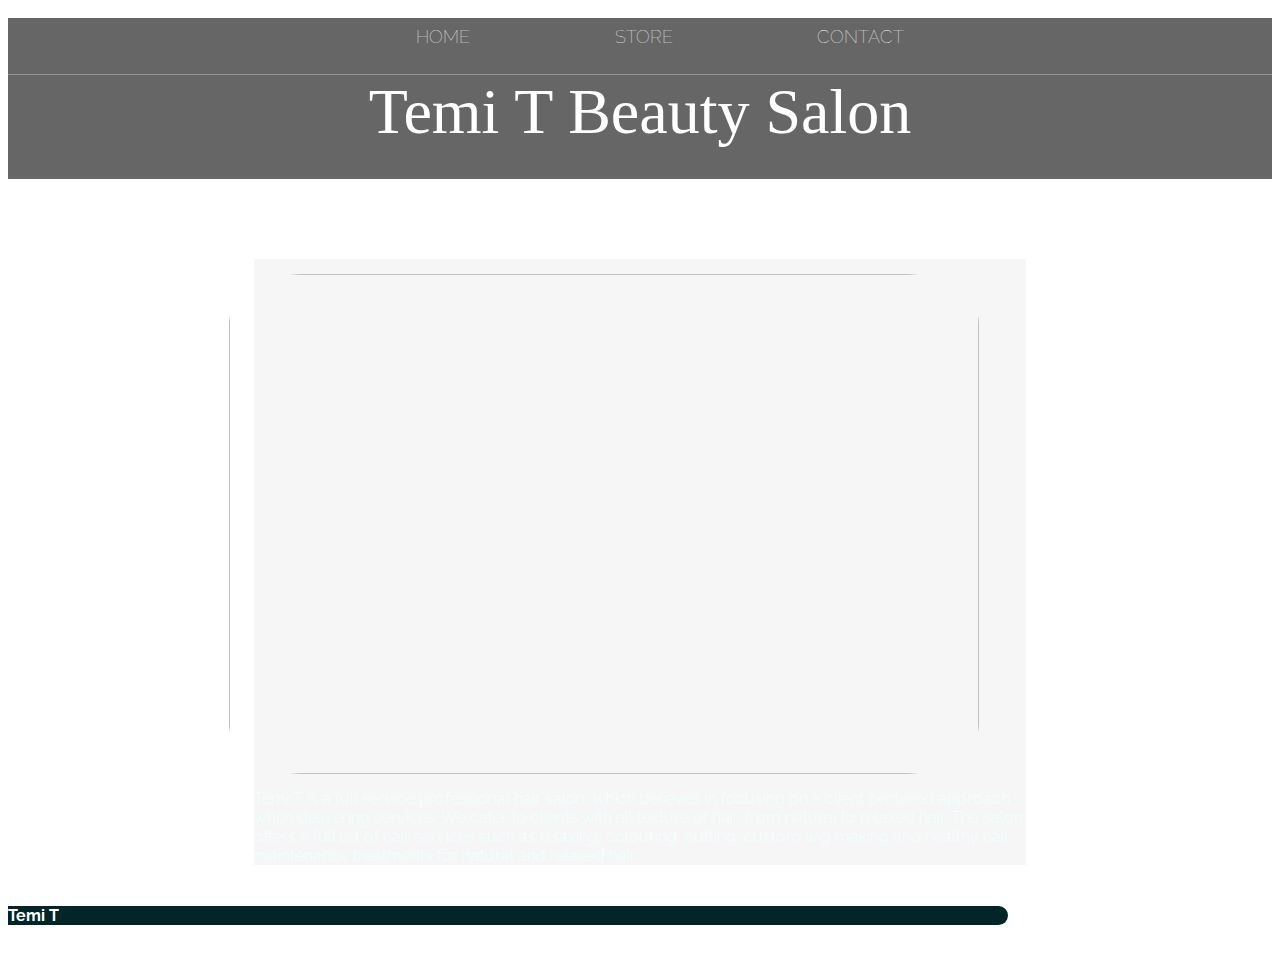
==== index.html @ 5d01ac3b "Add files via upload" ====
<!DOCTYPE html>
<html>
<head>
    <meta charset='utf-8'>
    <meta http-equiv='X-UA-Compatible' content='IE=edge'>
    <title>TEMI T</title>
    <meta name='viewport' content='width=device-width, initial-scale=1'>
    <link rel='stylesheet' type='text/css' media='screen' href='main.css'>
    <script src='main.js'></script>
</head>
<body class="body">
    <header class="main-header">
        <nav class="nav main-nav">
            <ul>
                <li><a href="index.html">HOME</a></li>
                <li><a href="store.html">STORE</a></li>
                <li><a href="contact.html">CONTACT</a></li>
            </ul>
        </nav>
        <h1 class="Name Name-large">  Temi T Beauty Salon</h1>
    </header>

   

   <section class="content-section container">
       <h1 class="section-header">Welcome to your One stop Hair Heaven</h1>

<div class="Images-home"> 
    <img class="Circle-image" src="images/circle image.jpg"> 
</div>
      

        <blockquote class="thext">         Temi T is a full service professional hair salon,
             which believes in focusing on a client centered approach when delivering services.
              We cater to clients with all texture of hair, from natural to relaxed hair. 
              The salon offers a full list of hair services such as relaxing, colouring, cutting, custom wig making and healthy hair maintenance treatments for natural and relaxed hair.
        </blockquote>     
        
  
    </section>


</body>


<footer class="main-footer">
        
    <h4 class="name-footer"> Temi T</h4>

</footer>



</html>
---- main.css ----
@import url('https://fonts.googleapis.com/css2?family=Raleway:ital,wght@1,300&display=swap');

@font-face {
  font-family: Poppins;
  src: url(fonts/Poppins-Bold.ttf);
  font-weight: normal;
  font-style: normal;
}

* {
  box-sizing: border-box;
  font-family: Raleway;
  color: #777;


}

html, body{
  border: 0;
  padding: 0;
}

.nav ul{
  border: 0;
}

.nav li{
  display: inline;
}

.nav a:hover{
  background-color: rgba(225, 225, 225, .3);
}

.nav a{
  display: inline-block;
  padding: .5em;
  color: white;
  text-decoration: none;

}

.main-nav li{
  padding: 0 5%;
}

.main-nav{
  text-align: center;
  font-size: 1.1em;
  font-weight: lighter;
  border-bottom: 1px solid rgba(255, 255, 255, .3);
}

.main-header{
  background-color: rgba(0, 0, 0, .6);
  background-image: url(images/hair\ for\ banner.jpg);
  background-blend-mode: multiply;
  background-size: cover;
  padding-bottom: 30px;
}

.Name{
  text-align: center;
  margin: 0;
  font-size: 4em;
  font-family: Poppins;
  font-weight: normal;
  color: white;

}

.content-section{
  margin: 1em;

}

.container{
  max-width: 900px;
  margin: 0 auto;
  padding: 0 1.5em;
  color: white;
  
}

.section-header{
  font-family: 'Times New Roman', Times, serif;
  font-weight: normal;
  color: white;
  text-align: center;
  font-size: 2,5em;
}

.Circle-image{
  float: left;
  height: 500px;
  width: 750px;
  margin: 15px;
  border-radius: 10%;

}

.Store-Text{
  color: black;
}

.main-footer{
background: fixed;
text-align: center;
  color: white;
  padding: .25em 0;
position: baseline;
bottom: 0;
width: 1500;
}

.name-footer{
 text-align: left;
 color: white;
background-size: 100px 2000px;
 background-color: rgb(2, 38, 40);
 border-top-right-radius: 50px;
 border-bottom-right-radius: 50px;
 width: 1000px;
}

.Number{
text-align: center;
background-color:  rgba(6, 0, 0, 0.8);
background-blend-mode: multiply;
background-size: 700px;
height: 100px;
color: azure;

}

.body{
  background-image: url(images/hair\ for\ banner.jpg);
  background-size: cover;
  background-color: aliceblue .3%;
  background-blend-mode: multiply;
}

.thext{
  background-color: rgba(225, 225, 225, .3);
  color: azure;
  align-self: auto;
  background-size: 200px;
}

.contact-us{
  color: aliceblue;
}

.form-body {
  margin: 0;
  font-family: -apple-system, Arial, sans-serif;
  font-size: 1rem;
  font-weight: 400;
  line-height: 1.5;
  color: #212529;
  text-align: left;
  background-color: #fff .30;
  padding: 30px;
  padding-bottom: 10px;
  border: 1px solid #ced4da;
  border-radius: 0.25rem;
  max-width: 100%;
}

.fcf-form-group {
  margin-bottom: 1rem;
}

.fcf-input-group {
  position: relative;
  display: -ms-flexbox;
  display: flex;
  -ms-flex-wrap: wrap;
  flex-wrap: wrap;
  -ms-flex-align: stretch;
  align-items: stretch;
  width: 100%;
}

.fcf-form-control {
  display: block;
  width: 100%;
  height: calc(1.5em + 0.75rem + 2px);
  padding: 0.375rem 0.75rem;
  font-size: 1rem;
  font-weight: 400;
  line-height: 1.5;
  color: #495057;
  background-color: #fff;
  background-clip: padding-box;
  border: 1px solid #ced4da;
  outline: none;
  border-radius: 0.25rem;
  transition: border-color 0.15s ease-in-out, box-shadow 0.15s ease-in-out;
}

.fcf-form-control:focus {
    border: 1px solid #313131;
}

.fcf-btn {
    display: inline-block;
    font-weight: 400;
    color: #212529;
    text-align: center;
    vertical-align: middle;
    cursor: pointer;
    -webkit-user-select: none;
    -moz-user-select: none;
    -ms-user-select: none;
    user-select: none;
    background-color: transparent;
    border: 1px solid transparent;
    padding: 0.375rem 0.75rem;
    font-size: 1rem;
    line-height: 1.5;
    color: #ced4da;
    border-radius: 0.25rem;
    transition: color 0.15s ease-in-out, background-color 0.15s ease-in-out, border-color 0.15s ease-in-out, box-shadow 0.15s ease-in-out;
}

.fcf-btn:hover {
  color: greenyellow;
  text-decoration: none;
}

.fcf-btn-block {
  display: block;
  width: 100%;
}

label.fcf-label {
    display: inline-block;
    margin-bottom: 0.5rem;
    color: white;
}
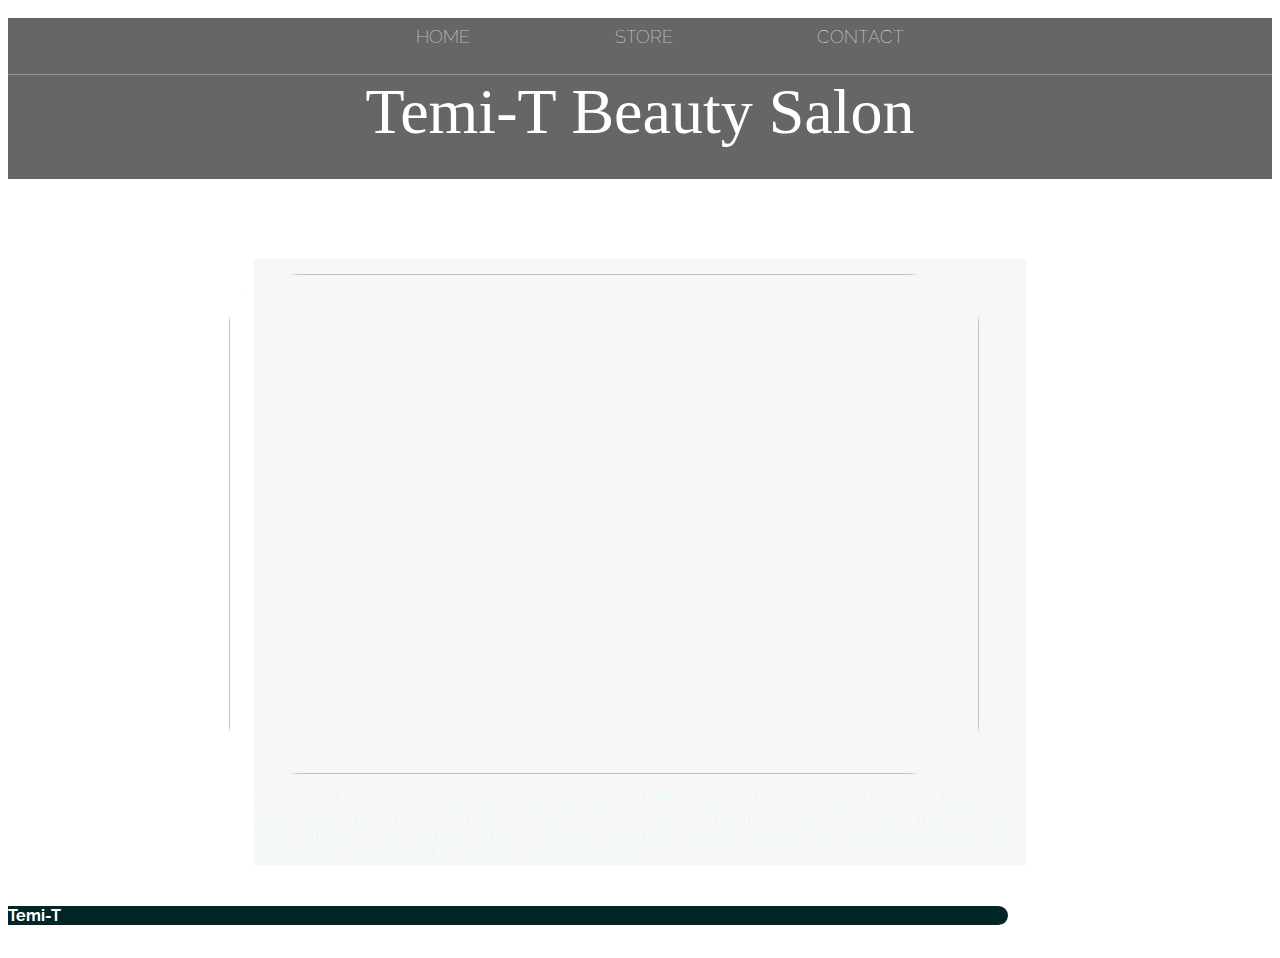
==== commit cc08ce73: "Name fix" ====
--- a/index.html
+++ b/index.html
@@ -3,7 +3,7 @@
 <head>
     <meta charset='utf-8'>
     <meta http-equiv='X-UA-Compatible' content='IE=edge'>
-    <title>TEMI T</title>
+    <title>TEMI-T</title>
     <meta name='viewport' content='width=device-width, initial-scale=1'>
     <link rel='stylesheet' type='text/css' media='screen' href='main.css'>
     <script src='main.js'></script>
@@ -17,7 +17,7 @@
                 <li><a href="contact.html">CONTACT</a></li>
             </ul>
         </nav>
-        <h1 class="Name Name-large">  Temi T Beauty Salon</h1>
+        <h1 class="Name Name-large">  Temi-T Beauty Salon</h1>
     </header>
 
    
@@ -30,7 +30,7 @@
 </div>
       
 
-        <blockquote class="thext">         Temi T is a full service professional hair salon,
+        <blockquote class="thext">         TemiI-T is a full service professional hair salon,
              which believes in focusing on a client centered approach when delivering services.
               We cater to clients with all texture of hair, from natural to relaxed hair. 
               The salon offers a full list of hair services such as relaxing, colouring, cutting, custom wig making and healthy hair maintenance treatments for natural and relaxed hair.
@@ -45,7 +45,7 @@
 
 <footer class="main-footer">
         
-    <h4 class="name-footer"> Temi T</h4>
+    <h4 class="name-footer"> Temi-T</h4>
 
 </footer>
 
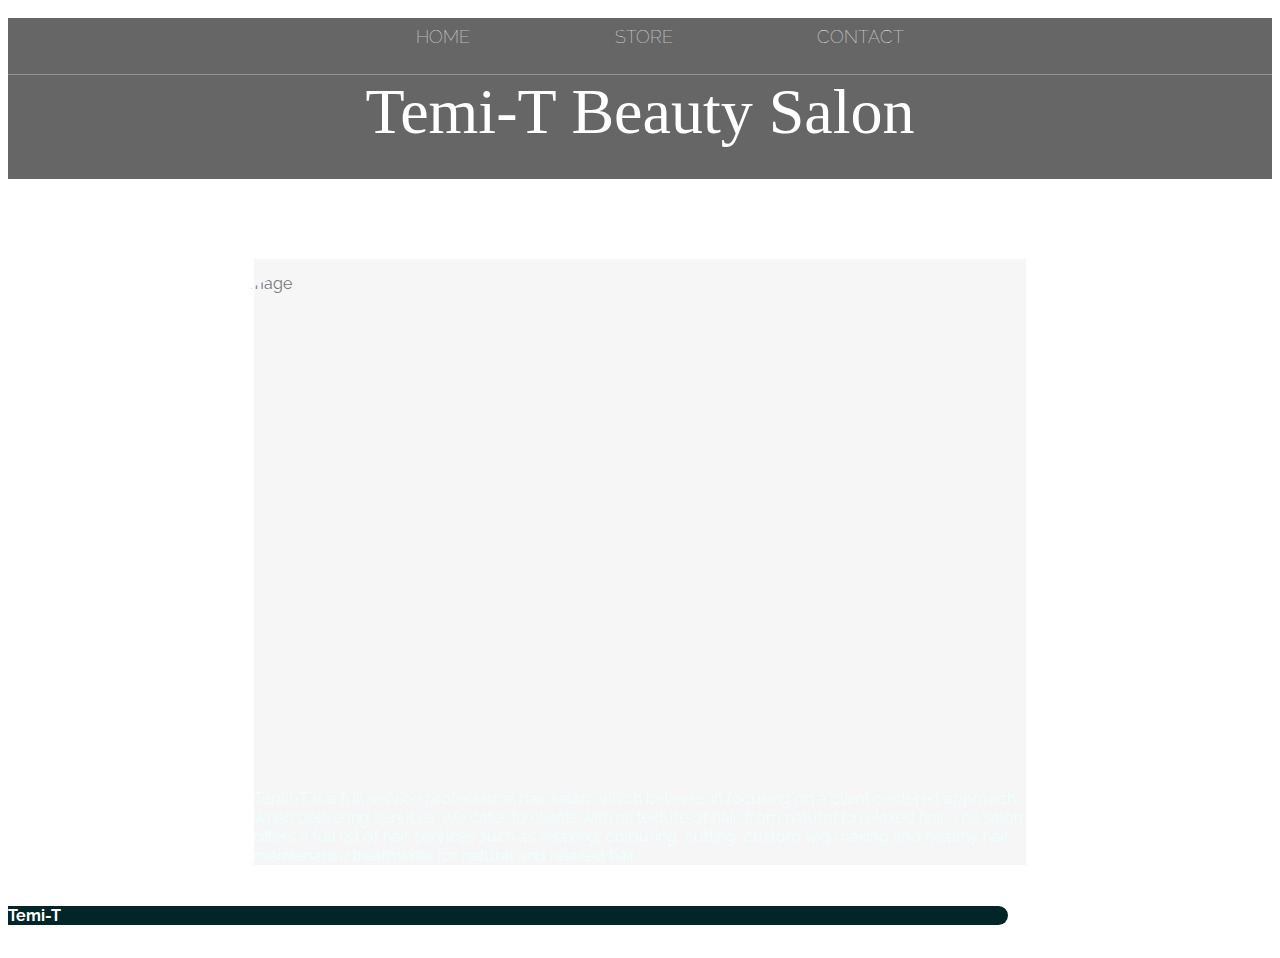
==== commit 5a82fb5b: "as" ====
--- a/index.html
+++ b/index.html
@@ -26,7 +26,7 @@
        <h1 class="section-header">Welcome to your One stop Hair Heaven</h1>
 
 <div class="Images-home"> 
-    <img class="Circle-image" src="images/circle image.jpg"> 
+    <img class="Circle-image" src="images/circle image.jpg" alt="Image"> 
 </div>
       
 
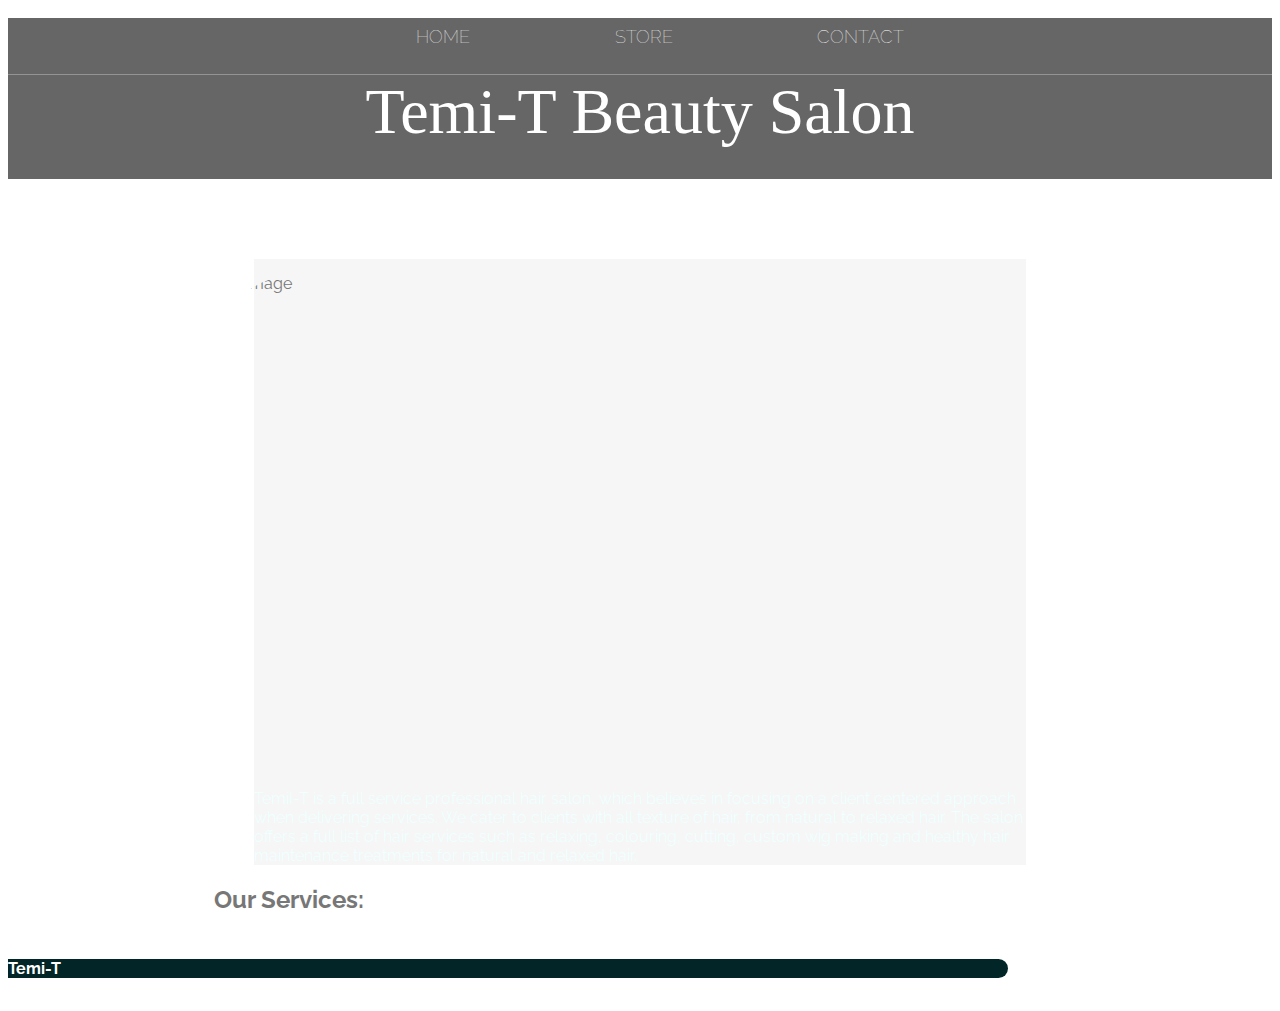
==== commit 0dd34a3e: "div" ====
--- a/index.html
+++ b/index.html
@@ -36,8 +36,17 @@
               The salon offers a full list of hair services such as relaxing, colouring, cutting, custom wig making and healthy hair maintenance treatments for natural and relaxed hair.
         </blockquote>     
         
+
+        <div  class="service-container">
+            <h2>
+                Our Services:
+            </h2>
+
+        </div>
   
     </section>
+
+
 
 
 </body>
--- a/main.css
+++ b/main.css
@@ -239,3 +239,11 @@
     margin-bottom: 0.5rem;
     color: white;
 }
+
+
+service-container {
+  max-width: 600px;
+  margin: auto;
+  background-color: aquamarine;
+
+}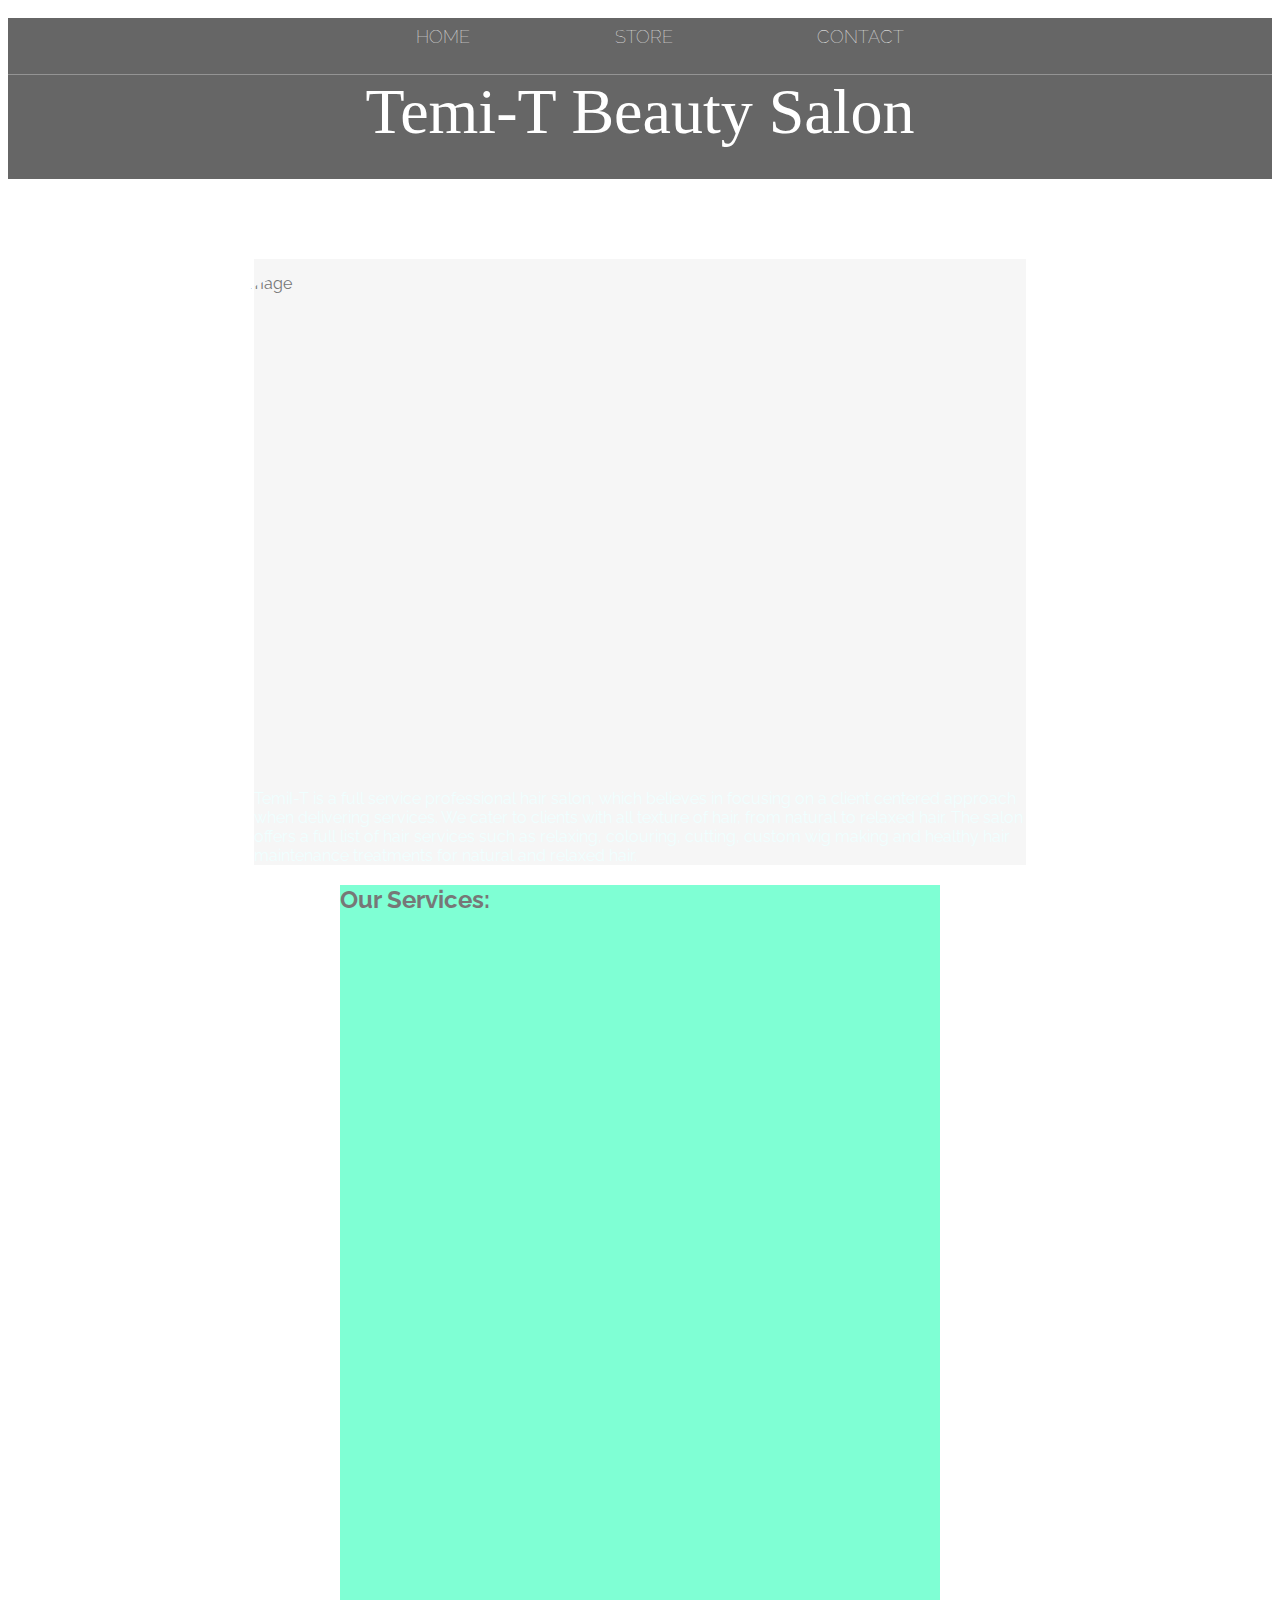
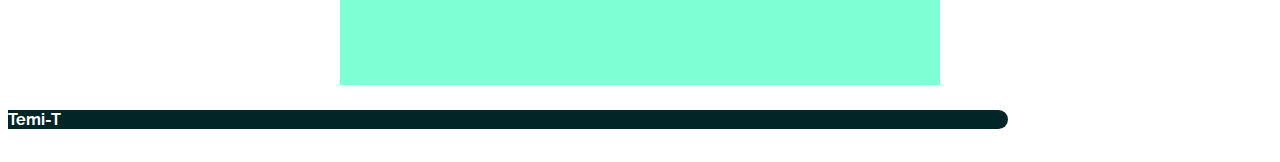
==== commit 26355821: "dii" ====
--- a/index.html
+++ b/index.html
@@ -5,7 +5,7 @@
     <meta http-equiv='X-UA-Compatible' content='IE=edge'>
     <title>TEMI-T</title>
     <meta name='viewport' content='width=device-width, initial-scale=1'>
-    <link rel='stylesheet' type='text/css' media='screen' href='main.css'>
+    <link rel='stylesheet' type='text/css' media='screen' href='/main.css'>
     <script src='main.js'></script>
 </head>
 <body class="body">
--- a/main.css
+++ b/main.css
@@ -241,8 +241,9 @@
 }
 
 
-service-container {
+.service-container {
   max-width: 600px;
+  height: 800px;
   margin: auto;
   background-color: aquamarine;
 
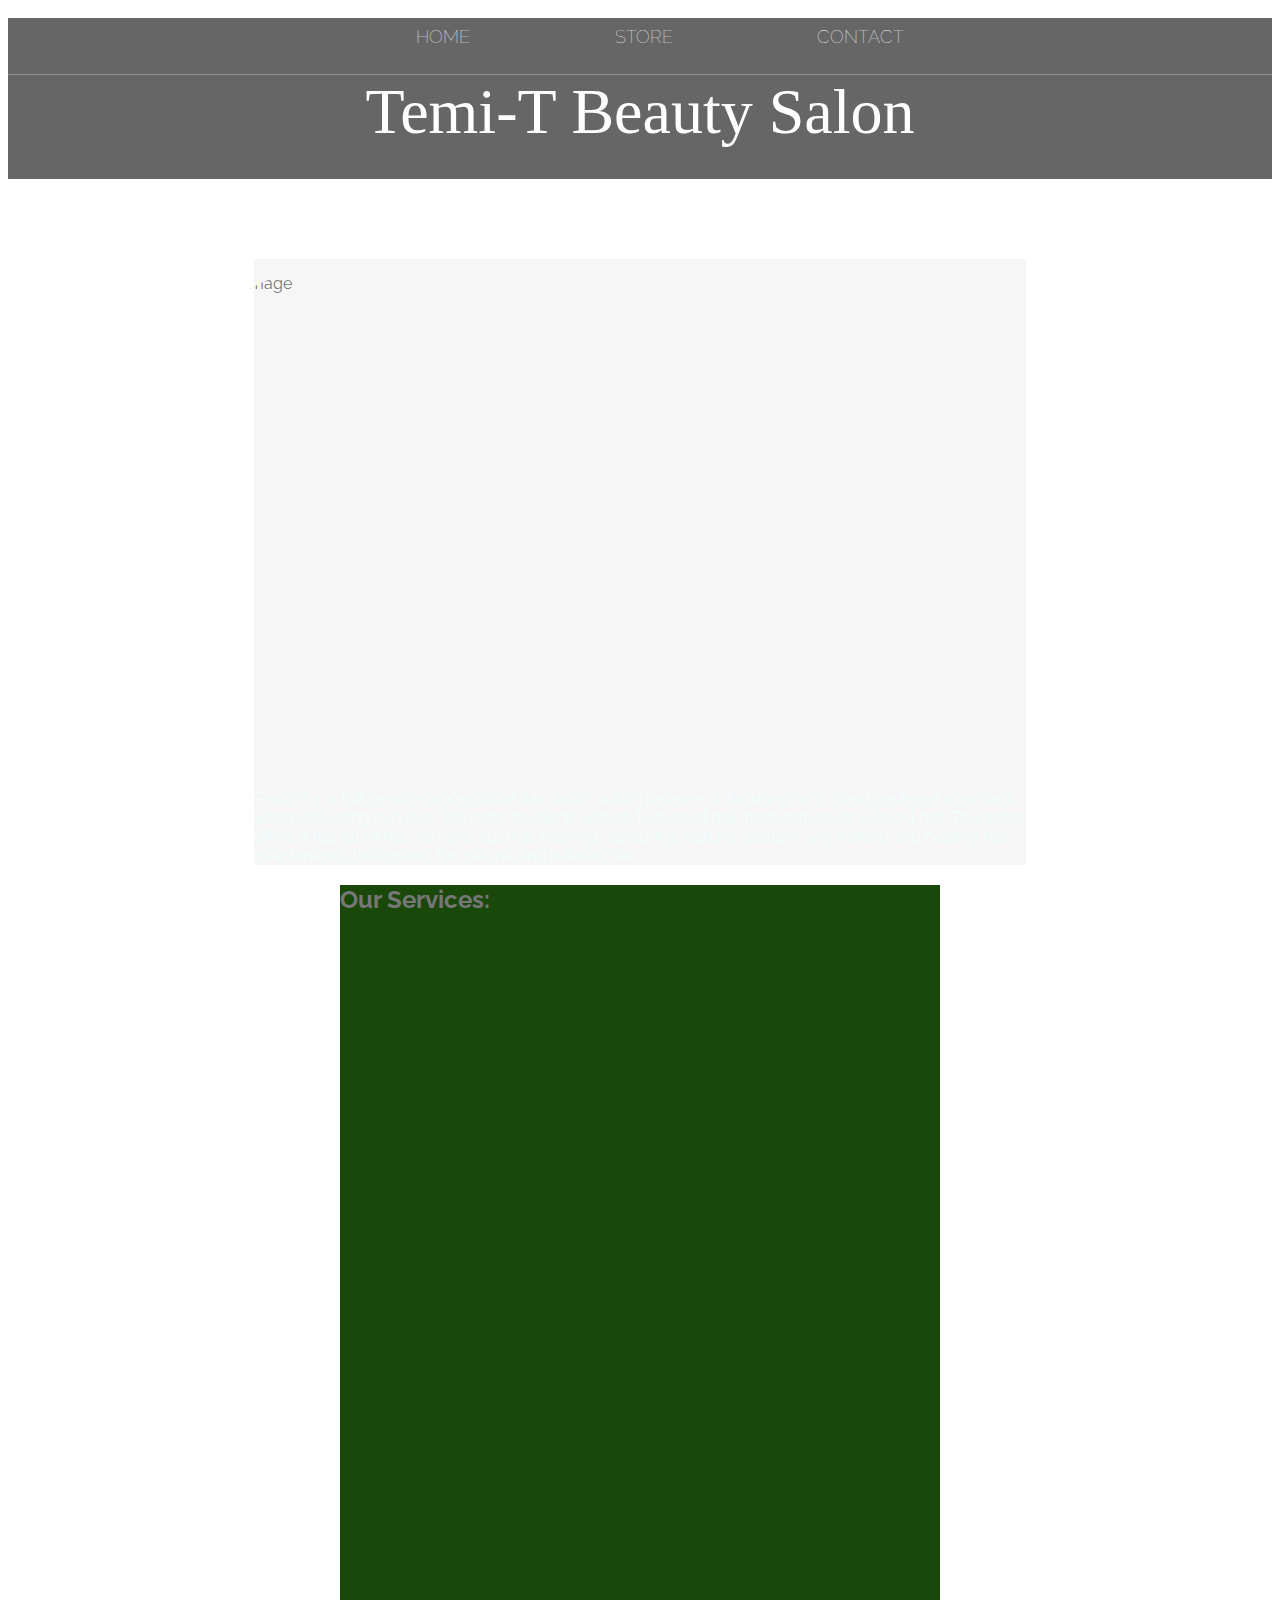
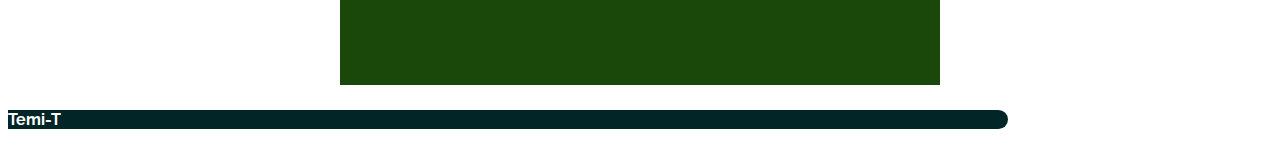
==== commit 1bb0ccef: "we" ====
--- a/index.html
+++ b/index.html
@@ -5,7 +5,7 @@
     <meta http-equiv='X-UA-Compatible' content='IE=edge'>
     <title>TEMI-T</title>
     <meta name='viewport' content='width=device-width, initial-scale=1'>
-    <link rel='stylesheet' type='text/css' media='screen' href='/main.css'>
+    <link rel='stylesheet' type='text/css' media='screen' href="main.css">
     <script src='main.js'></script>
 </head>
 <body class="body">
--- a/main.css
+++ b/main.css
@@ -244,7 +244,11 @@
 .service-container {
   max-width: 600px;
   height: 800px;
+  container:  flex;
+  justify-content: space-between;
+  align-items: center;
+  flex-wrap: wrap;
   margin: auto;
-  background-color: aquamarine;
+  background-color: rgb(26, 72, 11);
 
 }